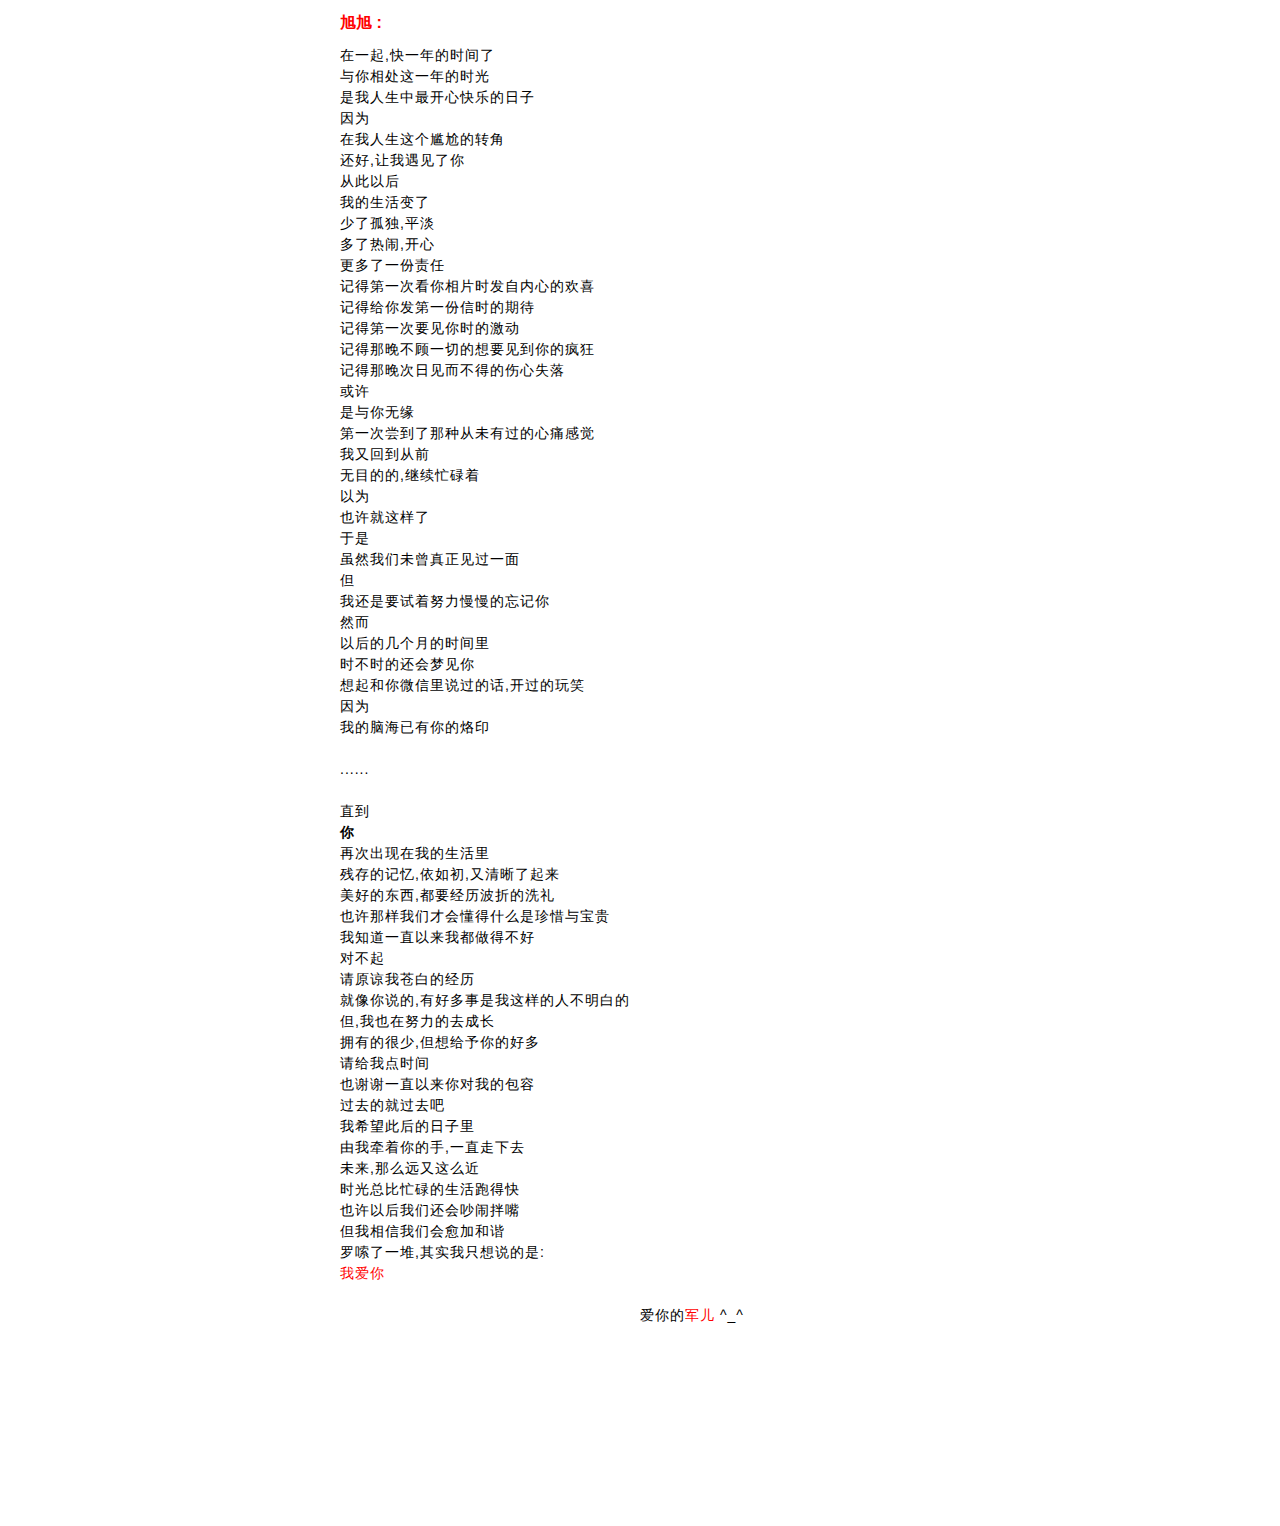
==== blog/2015-8/20/to-lover.html @ 98a31ee7 "update" ====
<!DOCTYPE html>
<html>
<head lang="en">
    <meta charset="UTF-8">
    <title>至最爱的旭旭</title>
    <meta name="viewport" content="width=device-width,initial-scale=1.0,maximum-scale=1.0,user-scalable = no">
    <meta name="format-detection" content="telephone=no">
    <meta name="apple-touch-fullscreen" content="yes">
    <meta name="apple-mobile-web-app-capable" content="yes" />
    <style>
        *{margin:0;padding:0;box-sizing: border-box;}
        html,body{
            font-size:14px;
            line-height: 1.5;
            width:100%;
            height:100%;
            background-color: white;
            -webkit-font-smoothing:antialiased ;
        }
        body{
            font-family: "Helvetica Neue",Helvetica,Helvetica,Arial,sans-serif;
            padding:10px;
            overflow-x: hidden;
        }
        #animate-code{
            margin: 0 auto;;
            white-space: nowrap;
            width:600px;
            padding-bottom:200px;
        }
        #animate-code p{
            /*color:#0066CC;*/
            letter-spacing: 1px;
            paddin-left:2em;
        }
        #animate-code .lover{
            color:red;
            padding-bottom: 10px;
        }
        #animate-code .speak-love{
            padding-top:5px;
            color:red;
            transition: all 0.2s;
        }
        #animate-code .post-end{
            padding-left:50%;
        }
        #animate-code .me {
            color:red;
        }
        #cursor{
            position:fixed;
        }
        @media all and (max-width:780px){
            #animate-code{
                width: 100%;
                padding-bottom: 100px;
            }
        }
    </style>
</head>
<body>
    <div>   </div>
    <div id="animate-code">
        <h3 class="lover">旭旭 :</h3>
        <p>在一起,快一年的时间了</p>
        <p>与你相处这一年的时光</p>
        <p>是我人生中最开心快乐的日子</p>
        <p>因为</p>
        <p>在我人生这个尴尬的转角</p>
        <p>还好,让我遇见了你</p>
        <p>从此以后</p>
        <p>我的生活变了</p>
        <p>少了孤独,平淡</p>
        <p>多了热闹,开心</p>
        <p>更多了一份责任</p>
        <p>记得第一次看你相片时发自内心的欢喜</p>
        <p>记得给你发第一份信时的期待</p>
        <p>记得第一次要见你时的激动</p>
        <p>记得那晚不顾一切的想要见到你的疯狂</p>
        <p>记得那晚次日见而不得的伤心失落</p>
        <p>或许</p>
        <p>是与你无缘</p>
        <p>第一次尝到了那种从未有过的心痛感觉</p>
        <p>我又回到从前</p>
        <p>无目的的,继续忙碌着</p>
        <p>以为</p>
        <p>也许就这样了</p>
        <p>于是</p>
        <p>虽然我们未曾真正见过一面</p>
        <p>但</p>
        <p>我还是要试着努力慢慢的忘记你</p>
        <p>然而</p>
        <p>以后的几个月的时间里</p>
        <p>时不时的还会梦见你</p>
        <p>想起和你微信里说过的话,开过的玩笑</p>
        <p>因为</p>
        <p>我的脑海已有你的烙印</p>
        <br/>
        <p>......</p>
        <br/>
        <p>直到</p>
        <p><strong>你</strong><p>
        <p>再次出现在我的生活里</p>
        <p>残存的记忆,依如初,又清晰了起来</p>
        <p>美好的东西,都要经历波折的洗礼</p>
        <p>也许那样我们才会懂得什么是珍惜与宝贵</p>
        <p>我知道一直以来我都做得不好</p>
        <p>对不起</p>
        <p>请原谅我苍白的经历</p>
        <p>就像你说的,有好多事是我这样的人不明白的</p>
        <p>但,我也在努力的去成长</p>
        <p>拥有的很少,但想给予你的好多</p>
        <p>请给我点时间</p>
        <p>也谢谢一直以来你对我的包容</p>
        <p>过去的就过去吧</p>
        <p>我希望此后的日子里</p>
        <p>由我牵着你的手,一直走下去</p>
        <p>未来,那么远又这么近</p>
        <p>时光总比忙碌的生活跑得快</p>
        <p>也许以后我们还会吵闹拌嘴</p>
        <p>但我相信我们会愈加和谐</p>
        <p>罗嗦了一堆,其实我只想说的是:</p>
        <p><span class="speak-love">我爱你</span></p>
        <br/>
        <p class="post-end">爱你的<span class="me">军儿</span>  ^_^</p>
    </div>
    <script src="http://libs.baidu.com/jquery/1.9.1/jquery.min.js"></script>
    <script>
        $(function() {
            var d = document.body;
            var $d = $("#animate-code");
            var string = $("#animate-code").html();
            string.replace("/\n/","");
            $d.empty();
            var progress = 0;
            var length = string.length;
            var tid;
            function type() {
                var ch = string.substr(progress, 1);
                if (ch == "<") {
                    progress = string.indexOf(">", progress) + 1;
                } else {
                    progress++;
                    if (/\s/.test(ch)) {
                        clearTimeout(tid);

                        type();
                        return;
                    }
                }

                $d.html($.trim(string.substring(0, progress)+(progress & 1 ? "|" : "")));
                if(d.clientHeight < d.scrollHeight){

                    d.scrollTop += d.scrollHeight- d.clientHeight+100
                }
                if (length <= progress) {
                    var c = $d[0];
                    clearTimeout(tid);
                }else{
                    tid = setTimeout(type , 150);
                }
            }
            type();
        });
    </script>
</body>
</html>
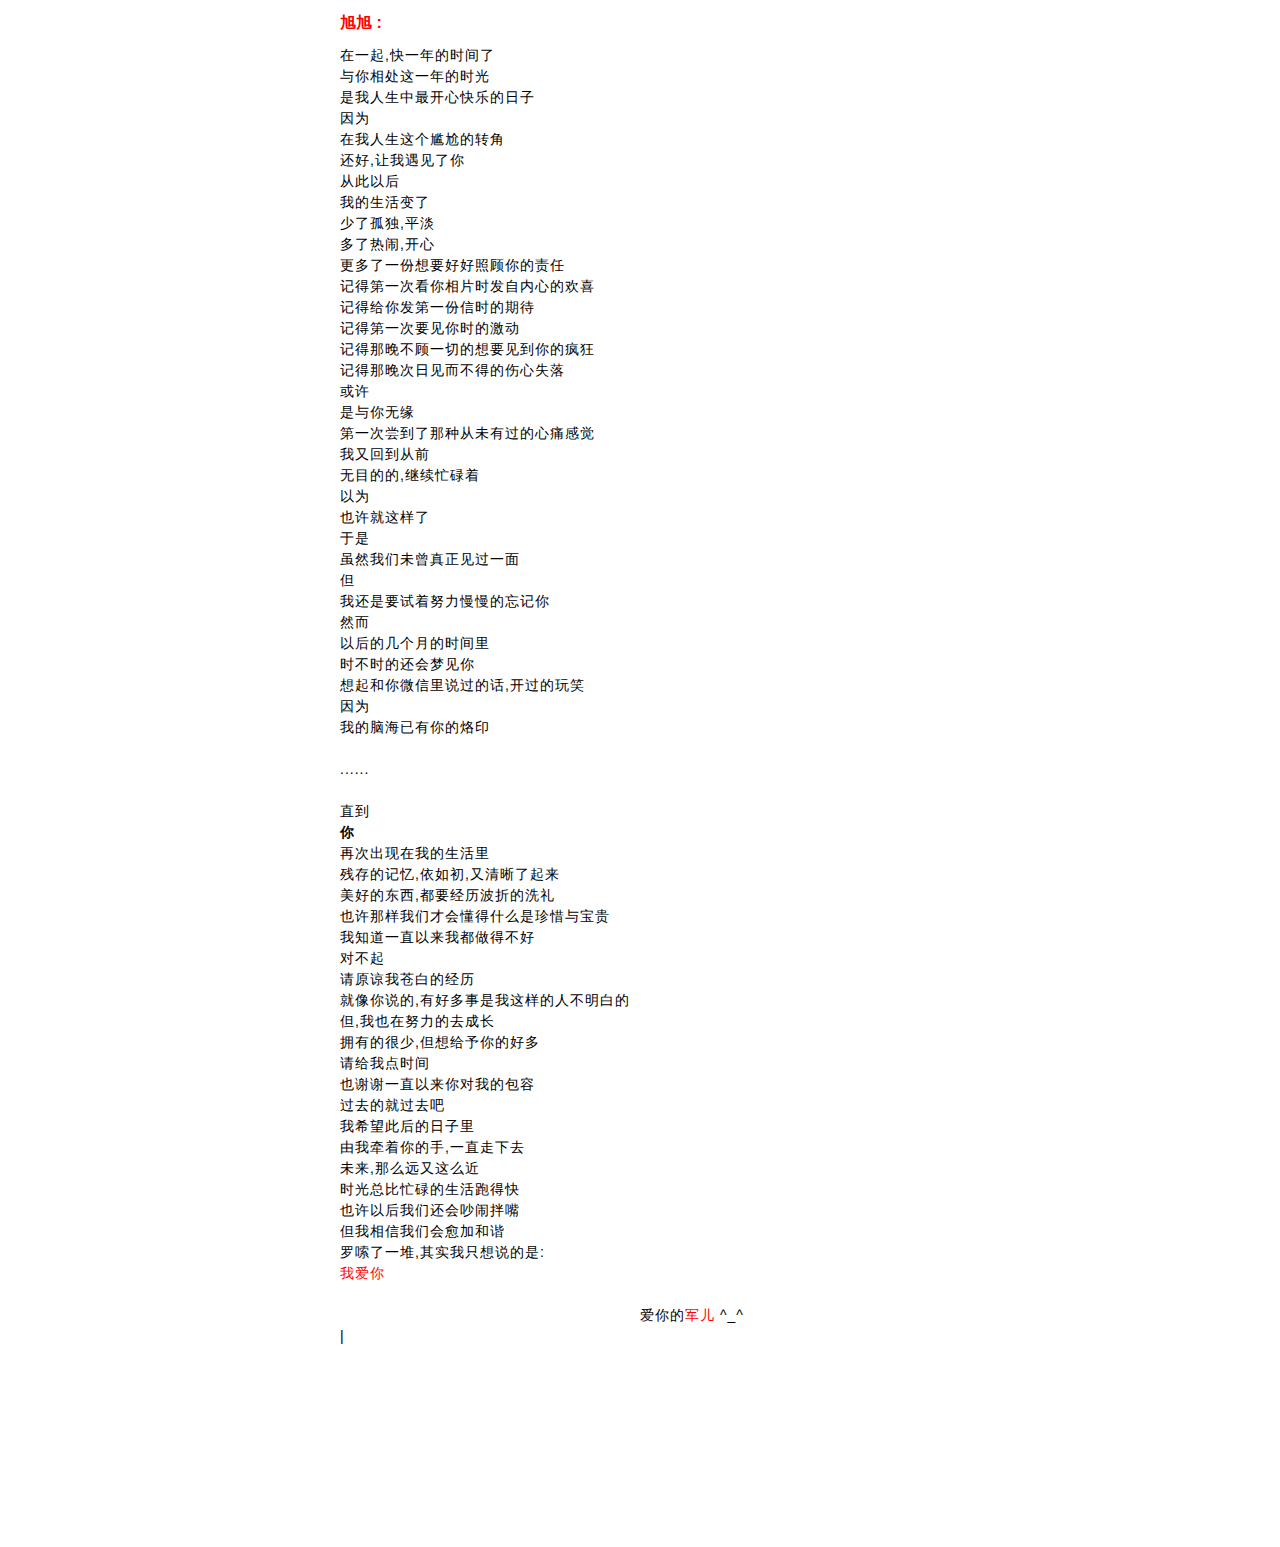
==== commit 2f5f2c20: "update" ====
--- a/blog/2015-8/20/to-lover.html
+++ b/blog/2015-8/20/to-lover.html
@@ -1,12 +1,10 @@
-<!DOCTYPE html>
-<html>
-<head lang="en">
+<html><head lang="en">
     <meta charset="UTF-8">
     <title>至最爱的旭旭</title>
     <meta name="viewport" content="width=device-width,initial-scale=1.0,maximum-scale=1.0,user-scalable = no">
     <meta name="format-detection" content="telephone=no">
     <meta name="apple-touch-fullscreen" content="yes">
-    <meta name="apple-mobile-web-app-capable" content="yes" />
+    <meta name="apple-mobile-web-app-capable" content="yes">
     <style>
         *{margin:0;padding:0;box-sizing: border-box;}
         html,body{
@@ -60,110 +58,114 @@
     </style>
 </head>
 <body>
-    <div>   </div>
-    <div id="animate-code">
-        <h3 class="lover">旭旭 :</h3>
-        <p>在一起,快一年的时间了</p>
-        <p>与你相处这一年的时光</p>
-        <p>是我人生中最开心快乐的日子</p>
-        <p>因为</p>
-        <p>在我人生这个尴尬的转角</p>
-        <p>还好,让我遇见了你</p>
-        <p>从此以后</p>
-        <p>我的生活变了</p>
-        <p>少了孤独,平淡</p>
-        <p>多了热闹,开心</p>
-        <p>更多了一份责任</p>
-        <p>记得第一次看你相片时发自内心的欢喜</p>
-        <p>记得给你发第一份信时的期待</p>
-        <p>记得第一次要见你时的激动</p>
-        <p>记得那晚不顾一切的想要见到你的疯狂</p>
-        <p>记得那晚次日见而不得的伤心失落</p>
-        <p>或许</p>
-        <p>是与你无缘</p>
-        <p>第一次尝到了那种从未有过的心痛感觉</p>
-        <p>我又回到从前</p>
-        <p>无目的的,继续忙碌着</p>
-        <p>以为</p>
-        <p>也许就这样了</p>
-        <p>于是</p>
-        <p>虽然我们未曾真正见过一面</p>
-        <p>但</p>
-        <p>我还是要试着努力慢慢的忘记你</p>
-        <p>然而</p>
-        <p>以后的几个月的时间里</p>
-        <p>时不时的还会梦见你</p>
-        <p>想起和你微信里说过的话,开过的玩笑</p>
-        <p>因为</p>
-        <p>我的脑海已有你的烙印</p>
-        <br/>
-        <p>......</p>
-        <br/>
-        <p>直到</p>
-        <p><strong>你</strong><p>
-        <p>再次出现在我的生活里</p>
-        <p>残存的记忆,依如初,又清晰了起来</p>
-        <p>美好的东西,都要经历波折的洗礼</p>
-        <p>也许那样我们才会懂得什么是珍惜与宝贵</p>
-        <p>我知道一直以来我都做得不好</p>
-        <p>对不起</p>
-        <p>请原谅我苍白的经历</p>
-        <p>就像你说的,有好多事是我这样的人不明白的</p>
-        <p>但,我也在努力的去成长</p>
-        <p>拥有的很少,但想给予你的好多</p>
-        <p>请给我点时间</p>
-        <p>也谢谢一直以来你对我的包容</p>
-        <p>过去的就过去吧</p>
-        <p>我希望此后的日子里</p>
-        <p>由我牵着你的手,一直走下去</p>
-        <p>未来,那么远又这么近</p>
-        <p>时光总比忙碌的生活跑得快</p>
-        <p>也许以后我们还会吵闹拌嘴</p>
-        <p>但我相信我们会愈加和谐</p>
-        <p>罗嗦了一堆,其实我只想说的是:</p>
-        <p><span class="speak-love">我爱你</span></p>
-        <br/>
-        <p class="post-end">爱你的<span class="me">军儿</span>  ^_^</p>
-    </div>
-    <script src="http://libs.baidu.com/jquery/1.9.1/jquery.min.js"></script>
-    <script>
-        $(function() {
-            var d = document.body;
-            var $d = $("#animate-code");
-            var string = $("#animate-code").html();
-            string.replace("/\n/","");
-            $d.empty();
-            var progress = 0;
-            var length = string.length;
-            var tid;
-            function type() {
-                var ch = string.substr(progress, 1);
-                if (ch == "<") {
-                    progress = string.indexOf(">", progress) + 1;
-                } else {
-                    progress++;
-                    if (/\s/.test(ch)) {
-                        clearTimeout(tid);
+<div>   </div>
+<div id="animate-code"><h3 class="lover">旭旭 :</h3>
+    <p>在一起,快一年的时间了</p>
+    <p>与你相处这一年的时光</p>
+    <p>是我人生中最开心快乐的日子</p>
+    <p>因为</p>
+    <p>在我人生这个尴尬的转角</p>
+    <p>还好,让我遇见了你</p>
+    <p>从此以后</p>
+    <p>我的生活变了</p>
+    <p>少了孤独,平淡</p>
+    <p>多了热闹,开心</p>
+    <p>更多了一份想要好好照顾你的责任</p>
+    <p>记得第一次看你相片时发自内心的欢喜</p>
+    <p>记得给你发第一份信时的期待</p>
+    <p>记得第一次要见你时的激动</p>
+    <p>记得那晚不顾一切的想要见到你的疯狂</p>
+    <p>记得那晚次日见而不得的伤心失落</p>
+    <p>或许</p>
+    <p>是与你无缘</p>
+    <p>第一次尝到了那种从未有过的心痛感觉</p>
+    <p>我又回到从前</p>
+    <p>无目的的,继续忙碌着</p>
+    <p>以为</p>
+    <p>也许就这样了</p>
+    <p>于是</p>
+    <p>虽然我们未曾真正见过一面</p>
+    <p>但</p>
+    <p>我还是要试着努力慢慢的忘记你</p>
+    <p>然而</p>
+    <p>以后的几个月的时间里</p>
+    <p>时不时的还会梦见你</p>
+    <p>想起和你微信里说过的话,开过的玩笑</p>
+    <p>因为</p>
+    <p>我的脑海已有你的烙印</p>
+    <br>
+    <p>......</p>
+    <br>
+    <p>直到</p>
+    <p><strong>你</strong></p><p>
+    </p><p>再次出现在我的生活里</p>
+    <p>残存的记忆,依如初,又清晰了起来</p>
+    <p>美好的东西,都要经历波折的洗礼</p>
+    <p>也许那样我们才会懂得什么是珍惜与宝贵</p>
+    <p>我知道一直以来我都做得不好</p>
+    <p>对不起</p>
+    <p>请原谅我苍白的经历</p>
+    <p>就像你说的,有好多事是我这样的人不明白的</p>
+    <p>但,我也在努力的去成长</p>
+    <p>拥有的很少,但想给予你的好多</p>
+    <p>请给我点时间</p>
+    <p>也谢谢一直以来你对我的包容</p>
+    <p>过去的就过去吧</p>
+    <p>我希望此后的日子里</p>
+    <p>由我牵着你的手,一直走下去</p>
+    <p>未来,那么远又这么近</p>
+    <p>时光总比忙碌的生活跑得快</p>
+    <p>也许以后我们还会吵闹拌嘴</p>
+    <p>但我相信我们会愈加和谐</p>
+    <p>罗嗦了一堆,其实我只想说的是:</p>
+    <p><span class="speak-love">我爱你</span></p>
+    <br>
+    <p class="post-end">爱你的<span class="me">军儿</span>  ^_^</p>
+    |</div>
+<script src="http://libs.baidu.com/jquery/1.9.1/jquery.min.js"></script>
+<script>
+    $(function() {
+        var d = document.body;
+        var $d = $("#animate-code");
+        var string = $("#animate-code").html();
+        string.replace("/\n/","");
+        $d.empty();
+        var progress = 0;
+        var length = string.length;
+        var tid;
+        function type() {
+            var ch = string.substr(progress, 1);
+            if (ch == "<") {
+                progress = string.indexOf(">", progress) + 1;
+            } else {
+                progress++;
+                if (/\s/.test(ch)) {
+                    clearTimeout(tid);
 
-                        type();
-                        return;
-                    }
-                }
-
-                $d.html($.trim(string.substring(0, progress)+(progress & 1 ? "|" : "")));
-                if(d.clientHeight < d.scrollHeight){
-
-                    d.scrollTop += d.scrollHeight- d.clientHeight+100
-                }
-                if (length <= progress) {
-                    var c = $d[0];
-                    clearTimeout(tid);
-                }else{
-                    tid = setTimeout(type , 150);
+                    type();
+                    return;
                 }
             }
-            type();
-        });
-    </script>
-</body>
-</html>+
+            $d.html($.trim(string.substring(0, progress)+(progress & 1 ? "|" : "")));
+            if(d.clientHeight < d.scrollHeight){
+
+                d.scrollTop += d.scrollHeight- d.clientHeight+100
+            }
+            if (length <= progress) {
+                var c = $d[0];
+                var lastNode = c.lastChild ;
+                if(lastNode.nodeType == 3){
+                    c.removeChild(lastNode);
+                }
+                clearTimeout(tid);
+            }else{
+                tid = setTimeout(type , 10);
+            }
+        }
+        type();
+    });
+</script>
+
+
+</body></html>